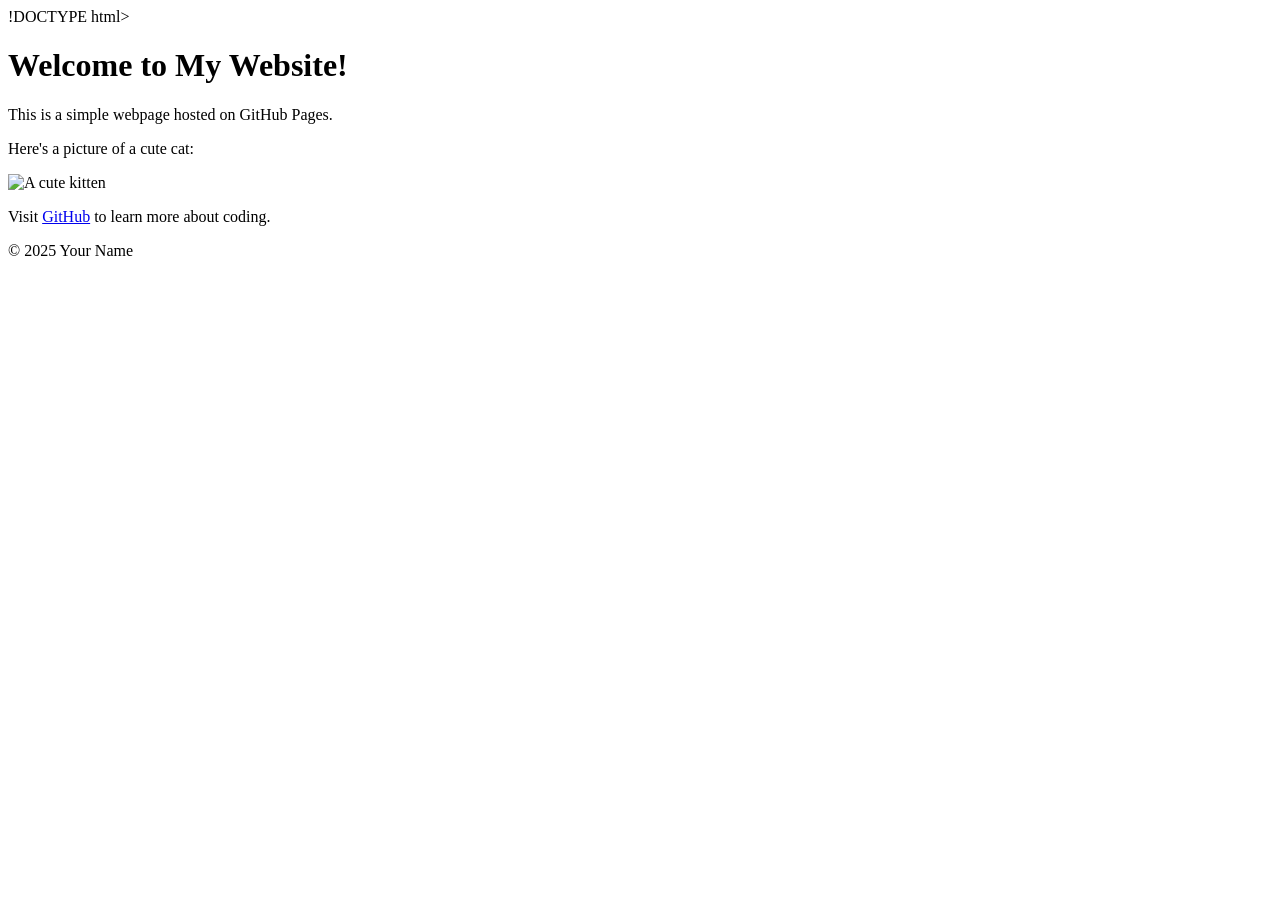
==== index.html @ 5bc015c1 "Update index.html" ====
!DOCTYPE html> 

<html lang="en"> 

<head> 
    <title>JT APPAREL- shoe and clothing store </title>

    <meta charset="UTF-8"> 

    <meta name="viewport" content="width=device-width, initial-scale=1.0"> 

    <title>My First GitHub Page</title> 

</head> 

<body> 

    <header> 

        <h1>Welcome to My Website!</h1> 

    </header> 

 

    <main> 

        <p>This is a simple webpage hosted on GitHub Pages.</p> 

        <p>Here's a picture of a cute cat:</p> 

        <img src="https://placekitten.com/200/300" alt="A cute kitten"> 

         

        <p>Visit <a href="https://github.com">GitHub</a> to learn more about coding.</p> 

    </main> 

 

    <footer> 

        <p>&copy; 2025 Your Name</p> 

    </footer> 

 

</body> 

</html>
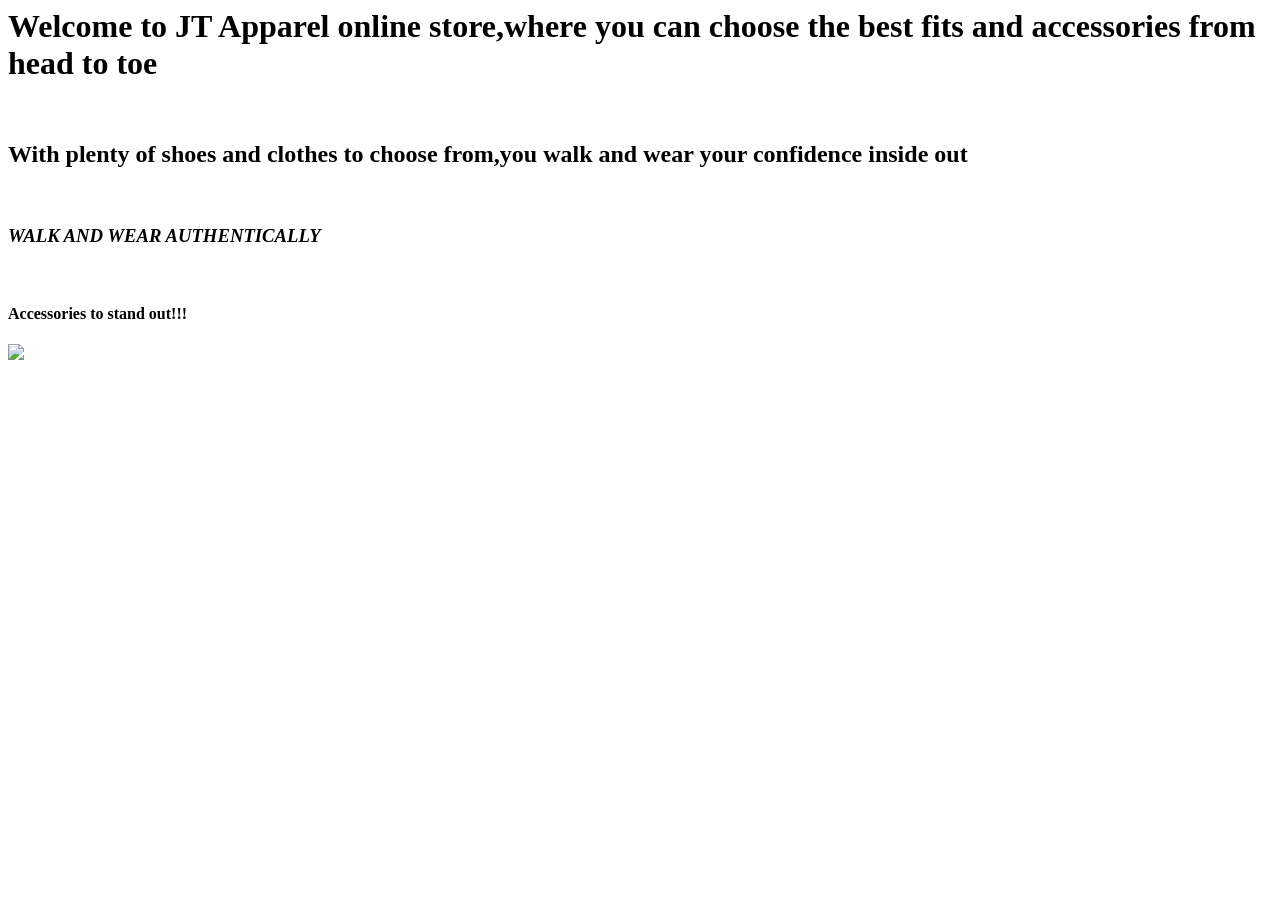
==== commit fcbaff7c: "Update index.html" ====
--- a/index.html
+++ b/index.html
@@ -1,15 +1,11 @@
-!DOCTYPE html> 
-
 <html lang="en"> 
 
 <head> 
-    <title>JT APPAREL- shoe and clothing store </title>
+    <title>JT APPAREL- shoe,clothing and accessory store </title>
 
     <meta charset="UTF-8"> 
 
     <meta name="viewport" content="width=device-width, initial-scale=1.0"> 
-
-    <title>My First GitHub Page</title> 
 
 </head> 
 
@@ -17,35 +13,17 @@
 
     <header> 
 
-        <h1>Welcome to My Website!</h1> 
+        <h1>Welcome to JT Apparel online store,where you can choose the best fits and accessories from head to toe </h1> <br/>
+    
+        <h2>With plenty of shoes and clothes to choose from,you walk and wear your confidence inside out</h2><br/>
+        
+        <h3><i>WALK AND WEAR AUTHENTICALLY</i></h3><br/>
+
+        <h4>Accessories to stand out!!!</h4>
 
     </header> 
-
- 
-
-    <main> 
-
-        <p>This is a simple webpage hosted on GitHub Pages.</p> 
-
-        <p>Here's a picture of a cute cat:</p> 
-
-        <img src="https://placekitten.com/200/300" alt="A cute kitten"> 
-
-         
-
-        <p>Visit <a href="https://github.com">GitHub</a> to learn more about coding.</p> 
-
-    </main> 
-
- 
-
-    <footer> 
-
-        <p>&copy; 2025 Your Name</p> 
-
-    </footer> 
-
- 
+    
+ <img src=jt.jpg >
 
 </body> 
 
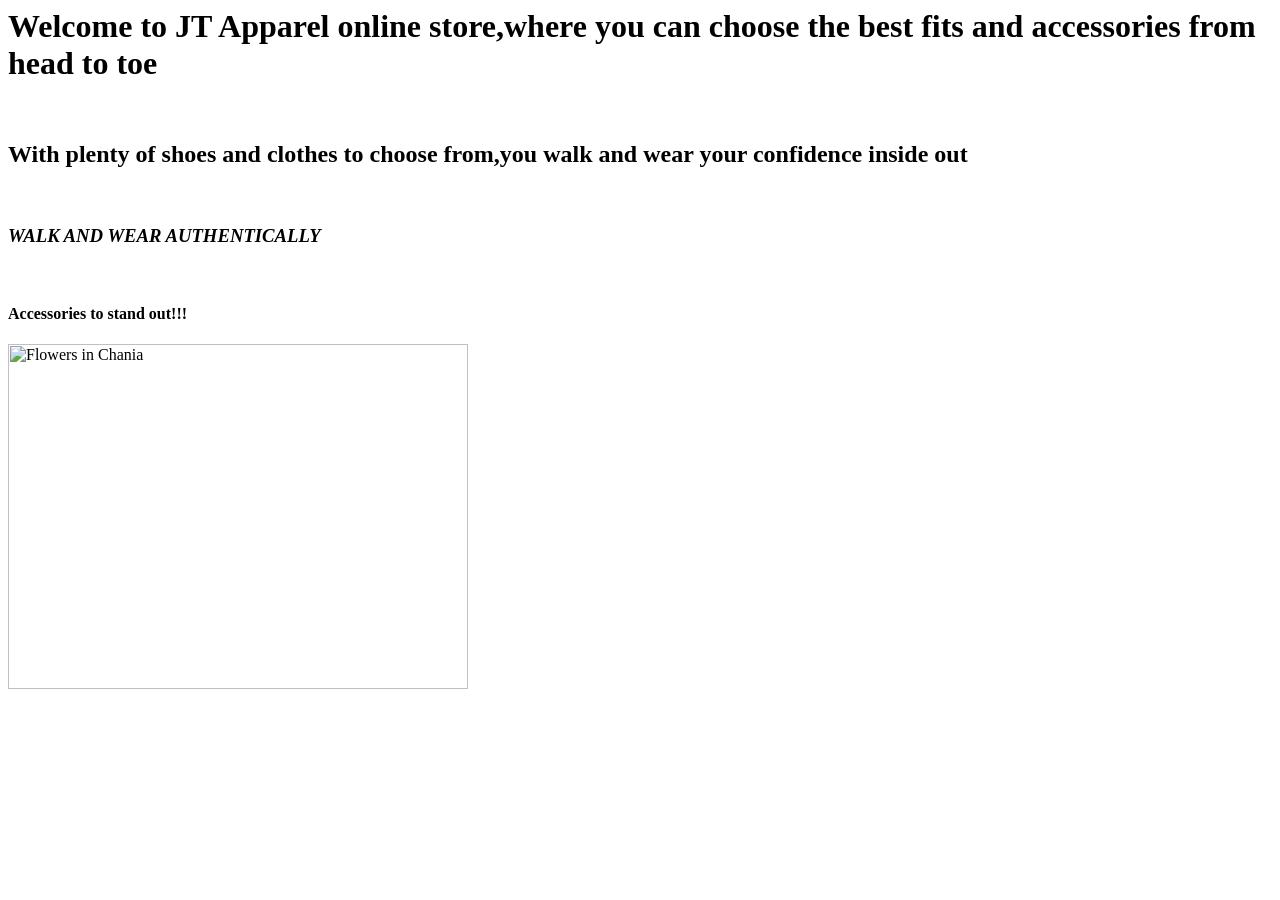
==== commit f126672d: "Update index.html" ====
--- a/index.html
+++ b/index.html
@@ -23,7 +23,7 @@
 
     </header> 
     
- <img src=jt.jpg >
+ <img src="jt.jpg" alt="Flowers in Chania" width="460" height="345">
 
 </body> 
 
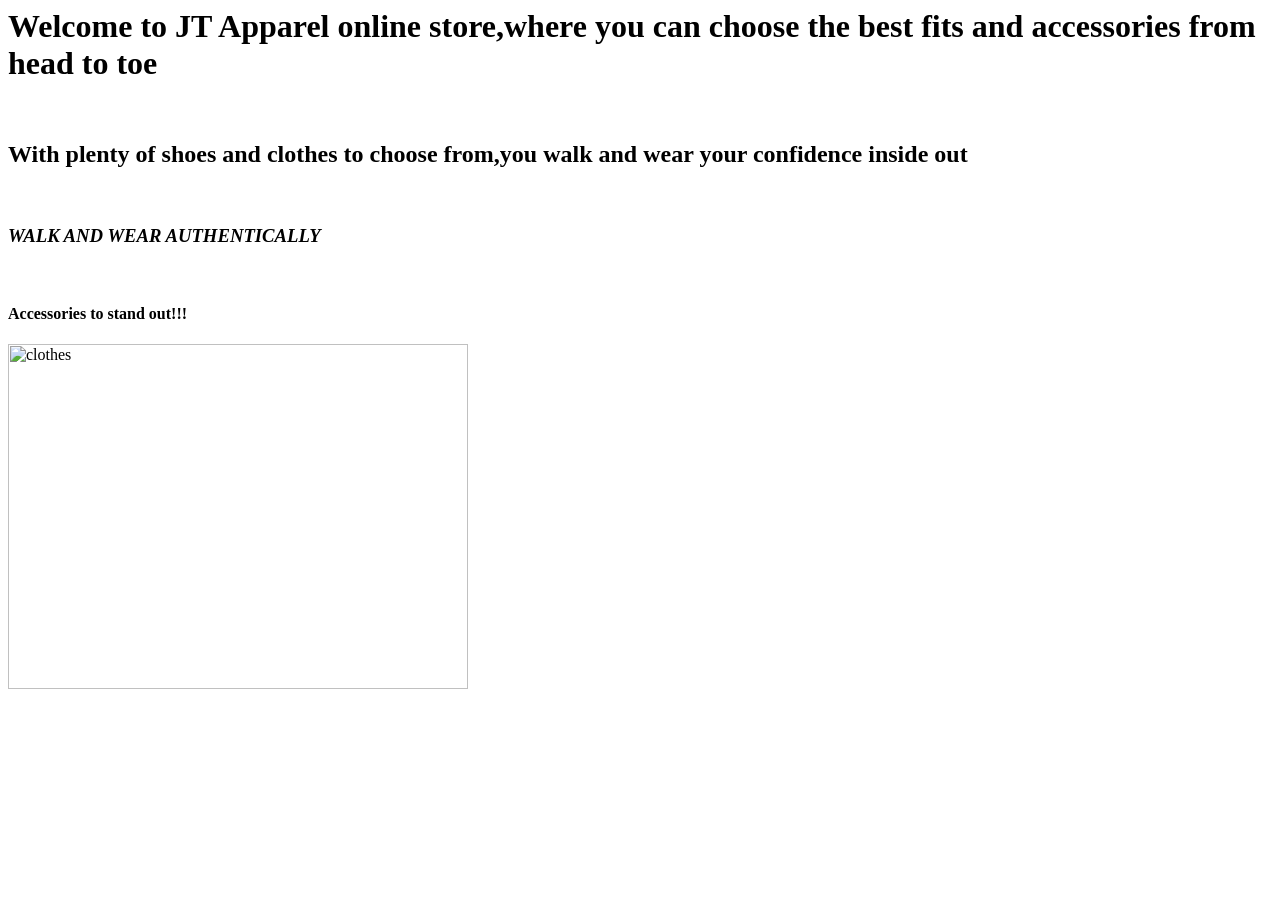
==== commit 366dce65: "Update image source path in index.html" ====
--- a/index.html
+++ b/index.html
@@ -23,7 +23,7 @@
 
     </header> 
     
- <img src="jt.jpg" alt="Flowers in Chania" width="460" height="345">
+ <img src="/downloads/jt.jpg" alt="clothes" width="460" height="345">
 
 </body> 
 
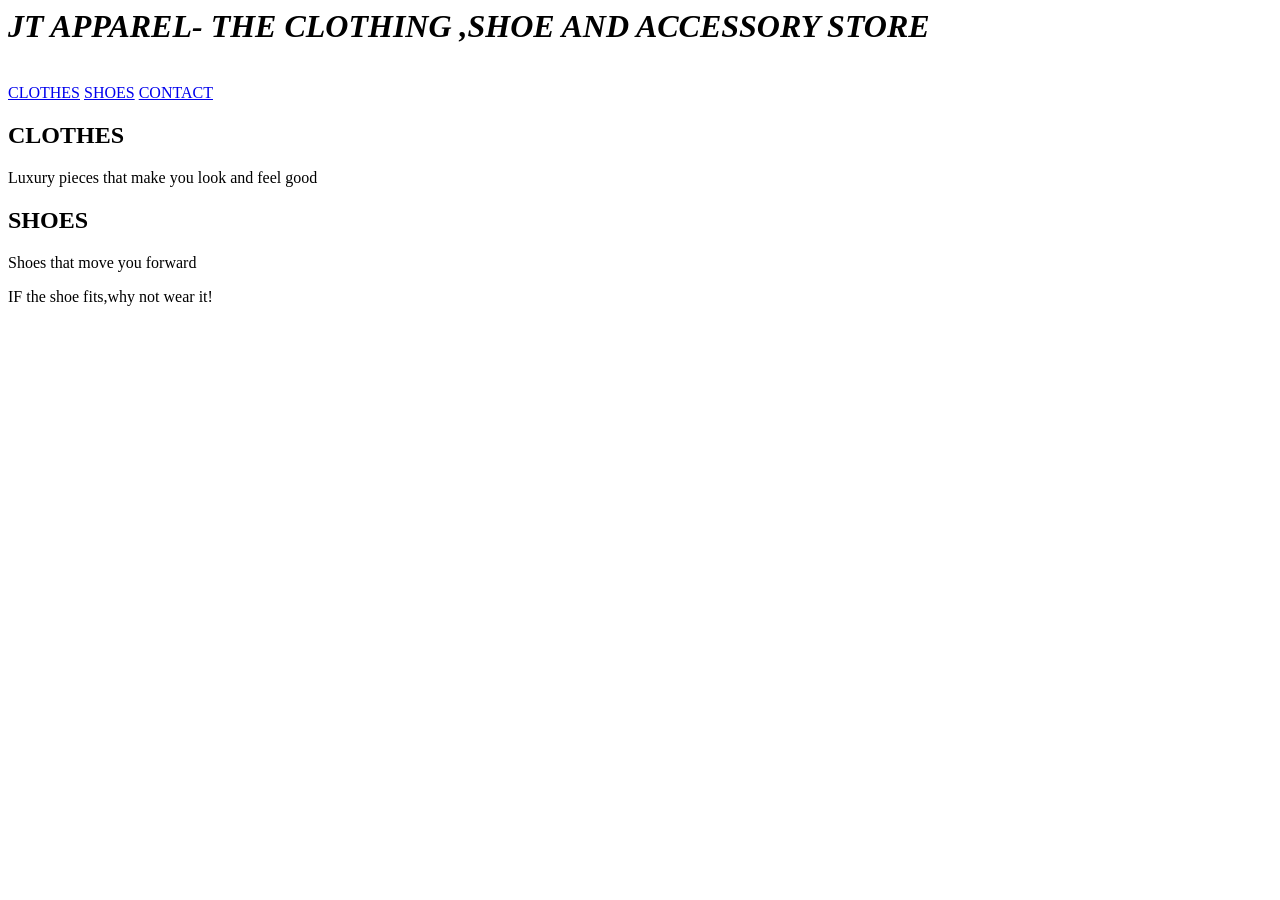
==== commit 53093759: "Update header and footer content in index.html" ====
--- a/index.html
+++ b/index.html
@@ -1,30 +1,34 @@
-<html lang="en"> 
-
-<head> 
-    <title>JT APPAREL- shoe,clothing and accessory store </title>
-
-    <meta charset="UTF-8"> 
-
-    <meta name="viewport" content="width=device-width, initial-scale=1.0"> 
-
-</head> 
-
-<body> 
+<!DOCTYPE.html>
+<html lang="en">
+<head>
+  <meta charset="UTF-8">
+  <meta name="viewport" content="width=device-width, initial-scale=1">
+  <link rel="stylesheet" href="css/styles.css" type="text/css">
+</head>
+    <body> 
 
     <header> 
 
-        <h1>Welcome to JT Apparel online store,where you can choose the best fits and accessories from head to toe </h1> <br/>
-    
-        <h2>With plenty of shoes and clothes to choose from,you walk and wear your confidence inside out</h2><br/>
-        
-        <h3><i>WALK AND WEAR AUTHENTICALLY</i></h3><br/>
+        <h1><i>JT APPAREL- THE CLOTHING ,SHOE AND ACCESSORY STORE</i> </h1> <br/>
+        <nav>
+          <a href=clothes>CLOTHES</a>
+          <a href=shoes>SHOES</a>
+          <a href=contact>CONTACT</a>
 
-        <h4>Accessories to stand out!!!</h4>
+          <main>
+            <section id=CLOTHES>
+              <h2>CLOTHES</h2>
+              <P>Luxury pieces that make you look and feel good</P>
+            </section>
+            <section id=SHOES>
+              <h2>SHOES</h2>
+              <p>Shoes that move you forward</p>
+            </section>
+                </main>
+        </nav>
 
-    </header> 
-    
- <img src="/downloads/jt.jpg" alt="clothes" width="460" height="345">
+    </header>
 
 </body> 
-
-</html> 
+    <footer> IF the shoe fits,why not wear it!</footer>
+</html>
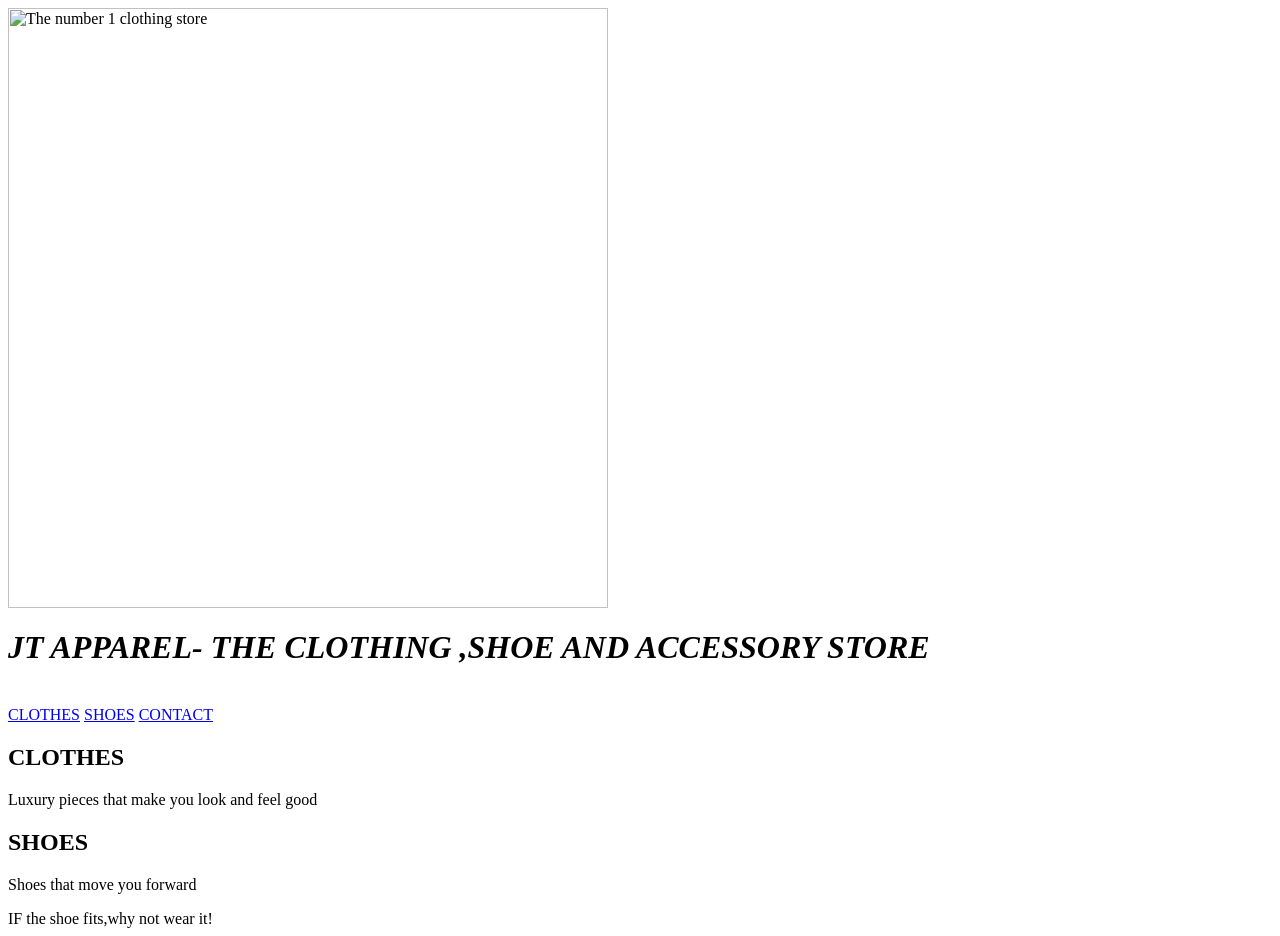
==== commit ccdbed6f: "Update index.html" ====
--- a/index.html
+++ b/index.html
@@ -6,6 +6,7 @@
   <link rel="stylesheet" href="css/styles.css" type="text/css">
 </head>
     <body> 
+      <img src="Downloads/jt.jpg" alt="The number 1 clothing store" width="600">
 
     <header> 
 
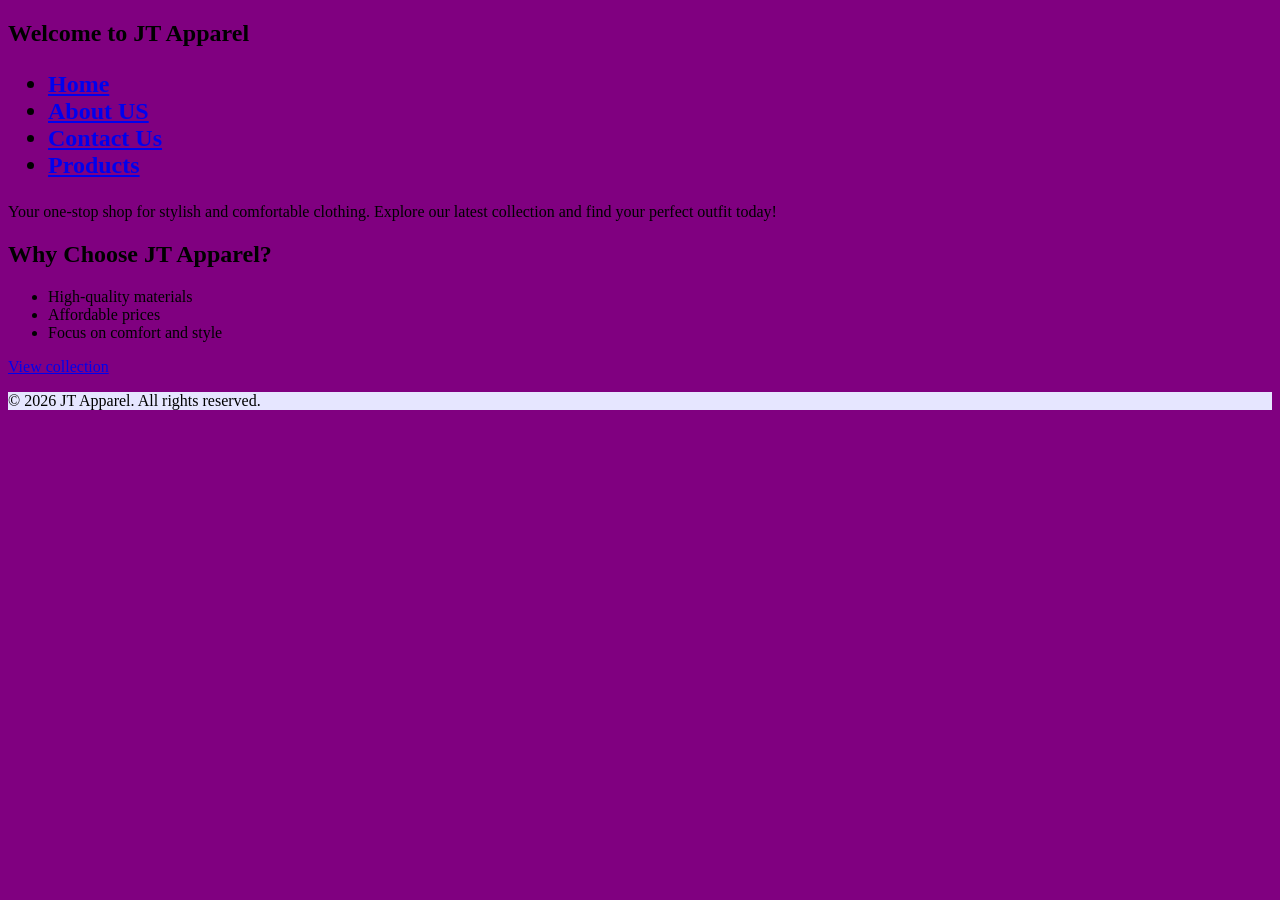
==== commit 4bf413e6: "Add files via upload" ====
--- a/index.html
+++ b/index.html
@@ -1,35 +1,45 @@
-<!DOCTYPE.html>
-<html lang="en">
-<head>
-  <meta charset="UTF-8">
-  <meta name="viewport" content="width=device-width, initial-scale=1">
-  <link rel="stylesheet" href="css/styles.css" type="text/css">
-</head>
-    <body> 
-      <img src="Downloads/jt.jpg" alt="The number 1 clothing store" width="600">
-
-    <header> 
-
-        <h1><i>JT APPAREL- THE CLOTHING ,SHOE AND ACCESSORY STORE</i> </h1> <br/>
-        <nav>
-          <a href=clothes>CLOTHES</a>
-          <a href=shoes>SHOES</a>
-          <a href=contact>CONTACT</a>
-
-          <main>
-            <section id=CLOTHES>
-              <h2>CLOTHES</h2>
-              <P>Luxury pieces that make you look and feel good</P>
-            </section>
-            <section id=SHOES>
-              <h2>SHOES</h2>
-              <p>Shoes that move you forward</p>
-            </section>
-                </main>
-        </nav>
-
-    </header>
-
-</body> 
-    <footer> IF the shoe fits,why not wear it!</footer>
-</html>
+<!DOCTYPE html>
+<html lang="en">
+<head>  
+    <meta charset="UTF-8">
+    <meta name="viewport" content="width=device-width, initial-scale=1.0">
+    <title>JT Apparel</title>
+    <link rel="stylesheet" href="style.css">
+    <link href="https://fonts.googleapis.com/css2?family=Poppins:wght@300;500;700&display=swap" rel="stylesheet">
+</head>
+<body>
+    <section id="hero">
+<h1>
+    Welcome to JT Apparel 
+<nav>
+    <ul>
+                <li><a href="index.html"> Home</a></li>
+    <li><a href="About_us">About US</a></li>
+    <li><a href="contact">Contact Us</a></li>
+    <li><a href="products">Products</a></li>
+            </ul>
+</nav>
+</h1>
+        <p>Your one-stop shop for stylish and comfortable clothing. Explore our latest collection and find your perfect outfit today!</p>
+    <div class="btn-container" ></div>
+
+    </div>
+    </section>
+       
+        <h2>Why Choose JT Apparel?</h2>
+        <ul>
+            <li>High-quality materials</li>
+            <li>Affordable prices</li>
+            <li>Focus on comfort and style</li>
+        </ul>
+       <a href="products" class="btn">View collection </a> 
+    </section>
+
+
+   
+
+</body>
+
+<footer>
+        <p>&copy; 2026 JT Apparel. All rights reserved.</p>
+</footer>
--- a/style.css
+++ b/style.css
@@ -0,0 +1,22 @@
+head {
+  background-color: #ff8095;
+}
+
+body {
+  background-color: purple;
+}
+
+h1{
+  color: 8A2BE2
+  margin-left: 20px;
+}
+
+h2 {
+  color: #ffb3bf
+  margin-left: 20px;
+}
+
+footer {
+  background-color: #e6e6ff;
+}
+
